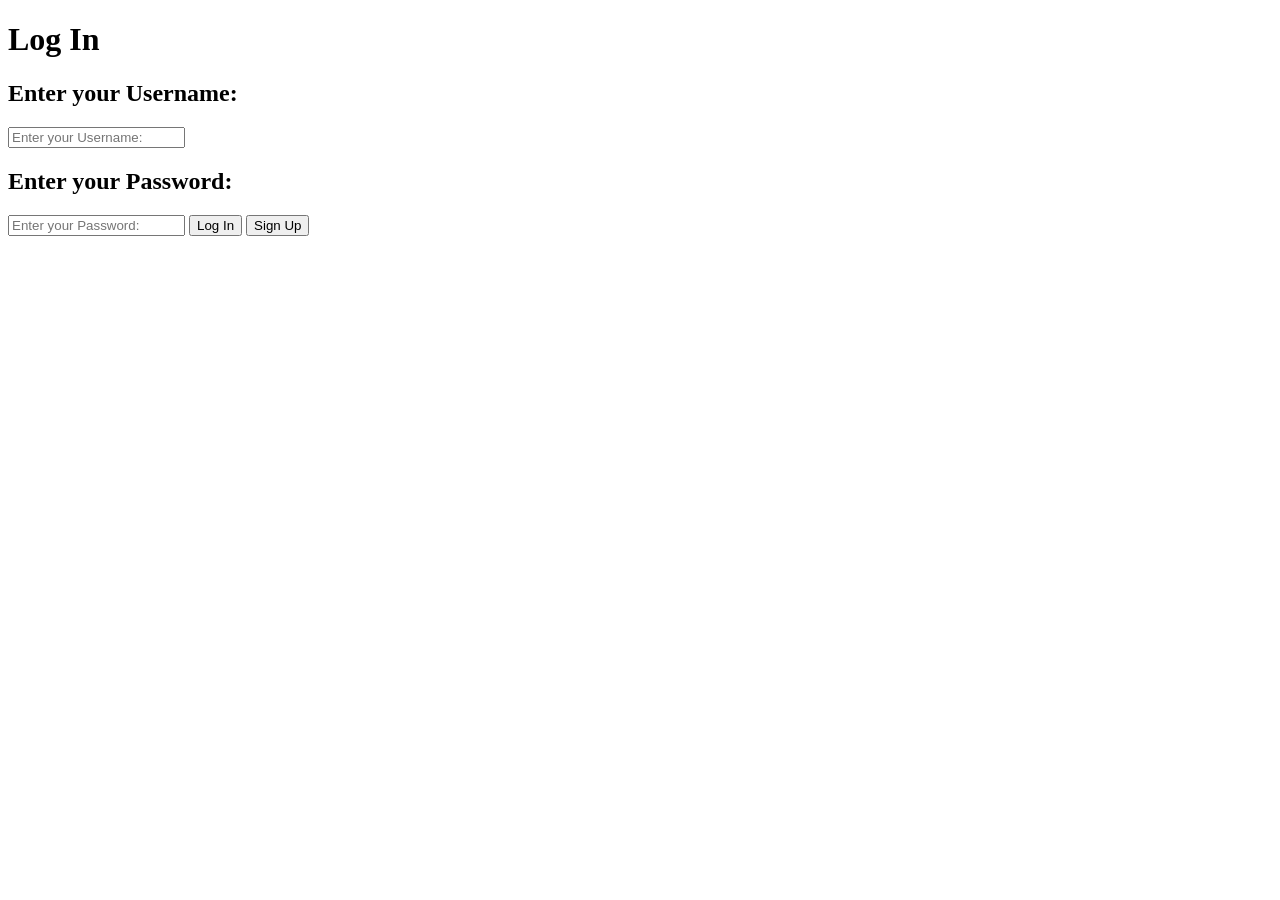
==== session 3/index.html @ dd91f1fd "." ====
<!DOCTYPE html>
<html>
<head>
    <title>Project</title>
    <link rel = "stylesheet" href = "style.css">
</head>
<body>      
    <h1>Log In</h1>
    <h2>Enter your Username: </h2>
    <input id="userid-input" type = "text" placeholder = "Enter your Username: ">
    <h2>Enter your Password: </h2>
    <input id="password-input" type = "text" placeholder = "Enter your Password: ">
    <button id="login-button">Log In</button>
    <button id="signup-button">Sign Up</button>

    <script src = "app.js"></script>
</body>
</html>
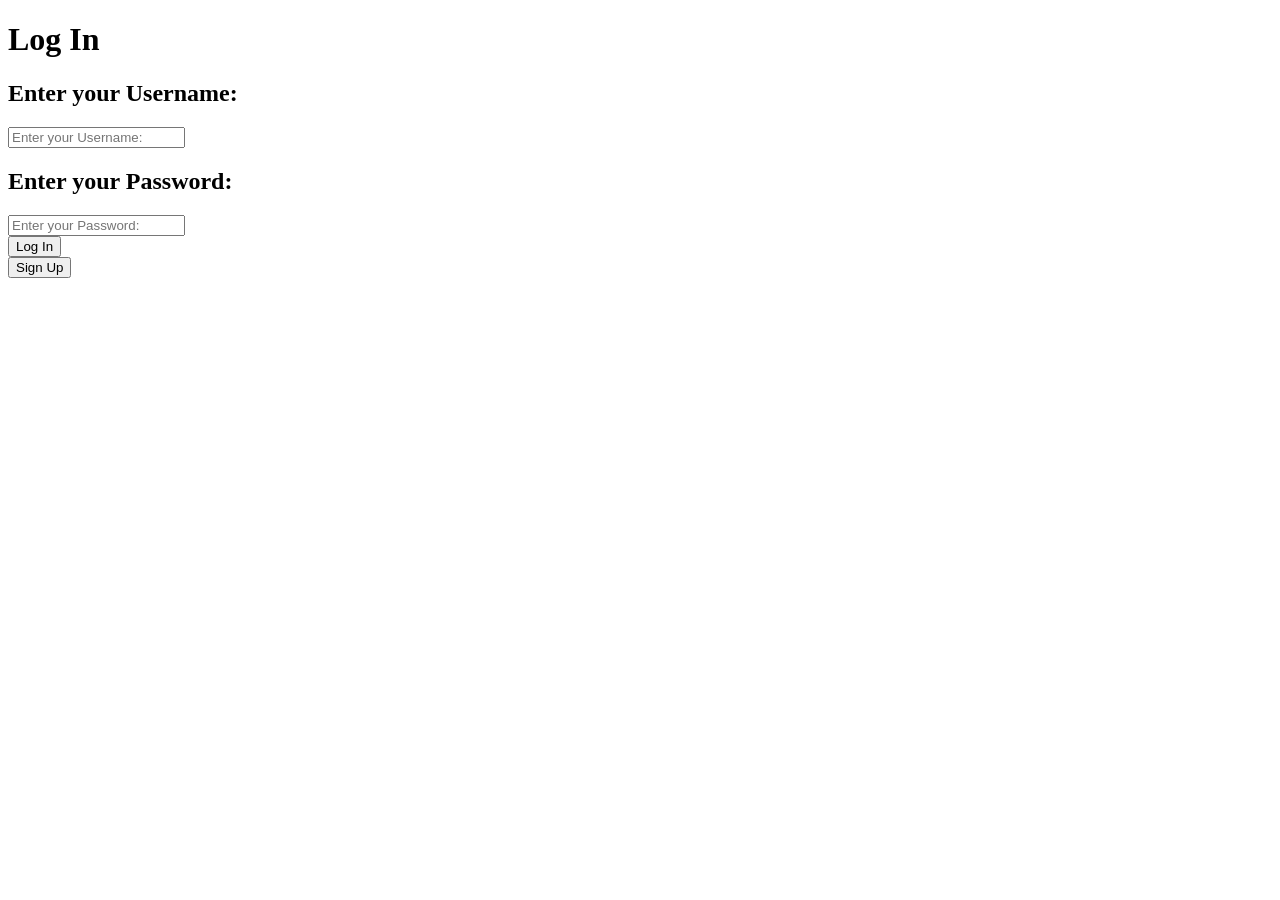
==== commit ebf9f930: "." ====
--- a/session 3/index.html
+++ b/session 3/index.html
@@ -4,14 +4,16 @@
     <title>Project</title>
     <link rel = "stylesheet" href = "style.css">
 </head>
-<body>      
-    <h1>Log In</h1>
-    <h2>Enter your Username: </h2>
-    <input id="userid-input" type = "text" placeholder = "Enter your Username: ">
-    <h2>Enter your Password: </h2>
-    <input id="password-input" type = "text" placeholder = "Enter your Password: ">
-    <button id="login-button">Log In</button>
-    <button id="signup-button">Sign Up</button>
+<body>
+    <div class="info-box"> 
+        <div class="log-in-text"><h1>Log In</h1></div>
+        <h2>Enter your Username: </h2>
+        <input id="userid-input" type = "text" placeholder = "Enter your Username: ">
+        <h2>Enter your Password: </h2>
+        <input id="password-input" type = "text" placeholder = "Enter your Password: ">
+        <div class="log-in-btn"><button id="login-button">Log In</button></div>
+    </div>
+    <div class="sign-up-btn"><button id="signup-button">Sign Up</button></div>
 
     <script src = "app.js"></script>
 </body>
